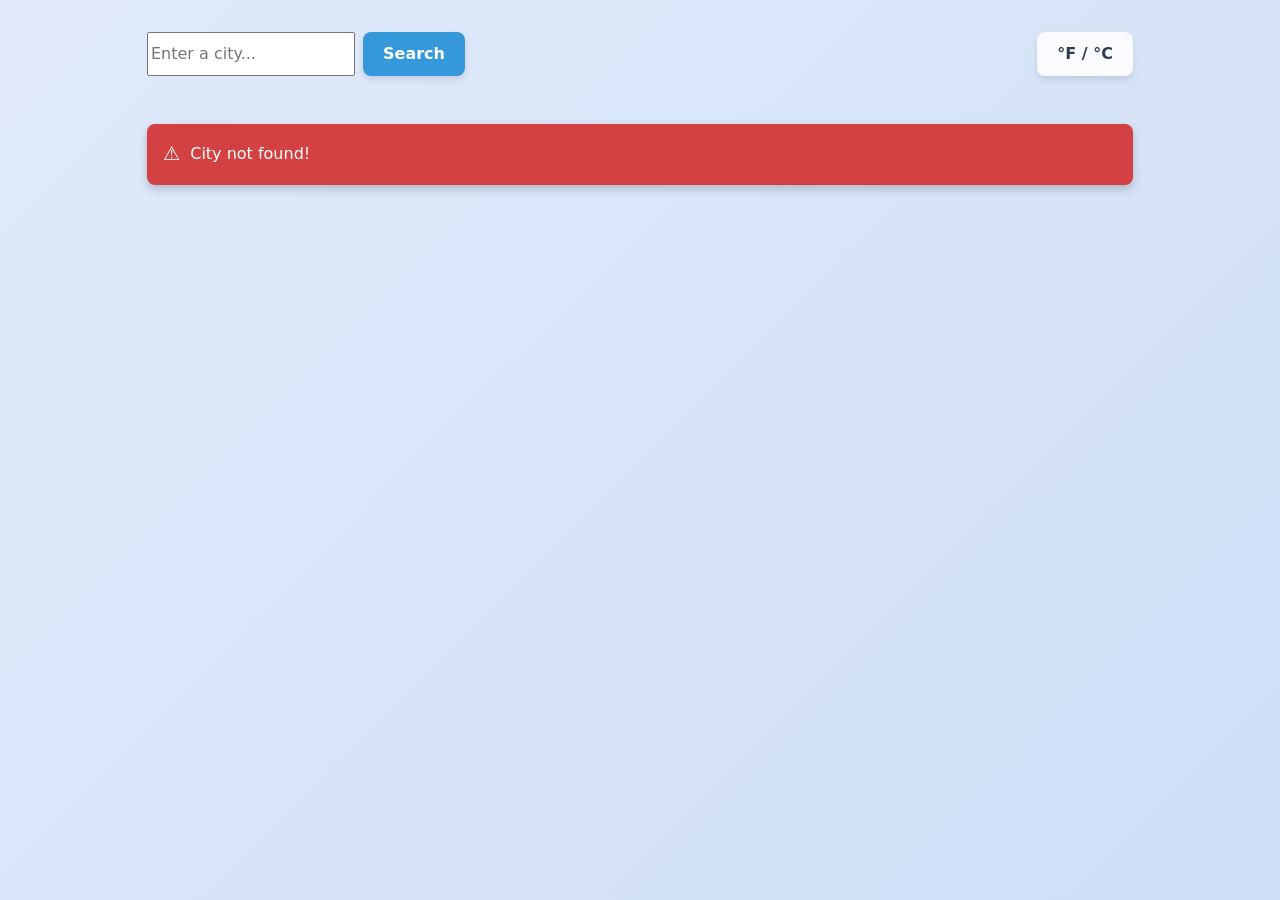
==== index.html @ 58d41813 "Updates" ====
<!doctype html><html lang="en"><head><meta charset="UTF-8"/><meta name="viewport" content="width=device-width,initial-scale=1"/><title>Atmosphere</title><script defer="defer" src="main.js"></script></head><body class="theme-default"><div class="app-wrapper"><header class="controls-section"><form id="search-form"><input id="location-input" placeholder="Enter a city..." required autocomplete="off"/> <button type="submit">Search</button></form><button id="unit-toggle" class="secondary-btn">°F / °C</button></header><div id="error-box" class="error-container hidden"><span class="error-icon">⚠️</span><p id="error-text">Location not found. Please try again.</p></div><div id="loading-spinner" class="spinner hidden"></div><main id="weather-dashboard" class="dashboard hidden"><section class="current-weather"><div class="current-header"><h1 id="loc-name">--</h1><div class="current-main"><img id="current-icon" src="#" alt="" class="weather-icon-large"/><h2 id="current-temp">--°</h2></div><p id="current-conditions" class="conditions-text">--</p></div><div class="current-details-grid"><div class="detail-card"><span>High/Low</span> <strong id="current-hi-lo">--° / --°</strong></div><div class="detail-card"><span>Feels Like</span> <strong id="current-feels-like">--°</strong></div><div class="detail-card"><span>Humidity</span> <strong id="current-humidity">--%</strong></div><div class="detail-card"><span>Precipitation</span> <strong id="current-precip">--%</strong></div><div class="detail-card"><span>Wind</span> <strong id="current-wind">-- mph</strong></div></div></section><section class="gif-section"><h3>Weather Mood</h3><img id="weather-gif" src="#" alt="Weather GIF" class="mood-gif"/></section><section class="weekly-forecast"><h3>7-Day Forecast</h3><div id="forecast-grid" class="forecast-grid"></div></section></main></div></body></html>
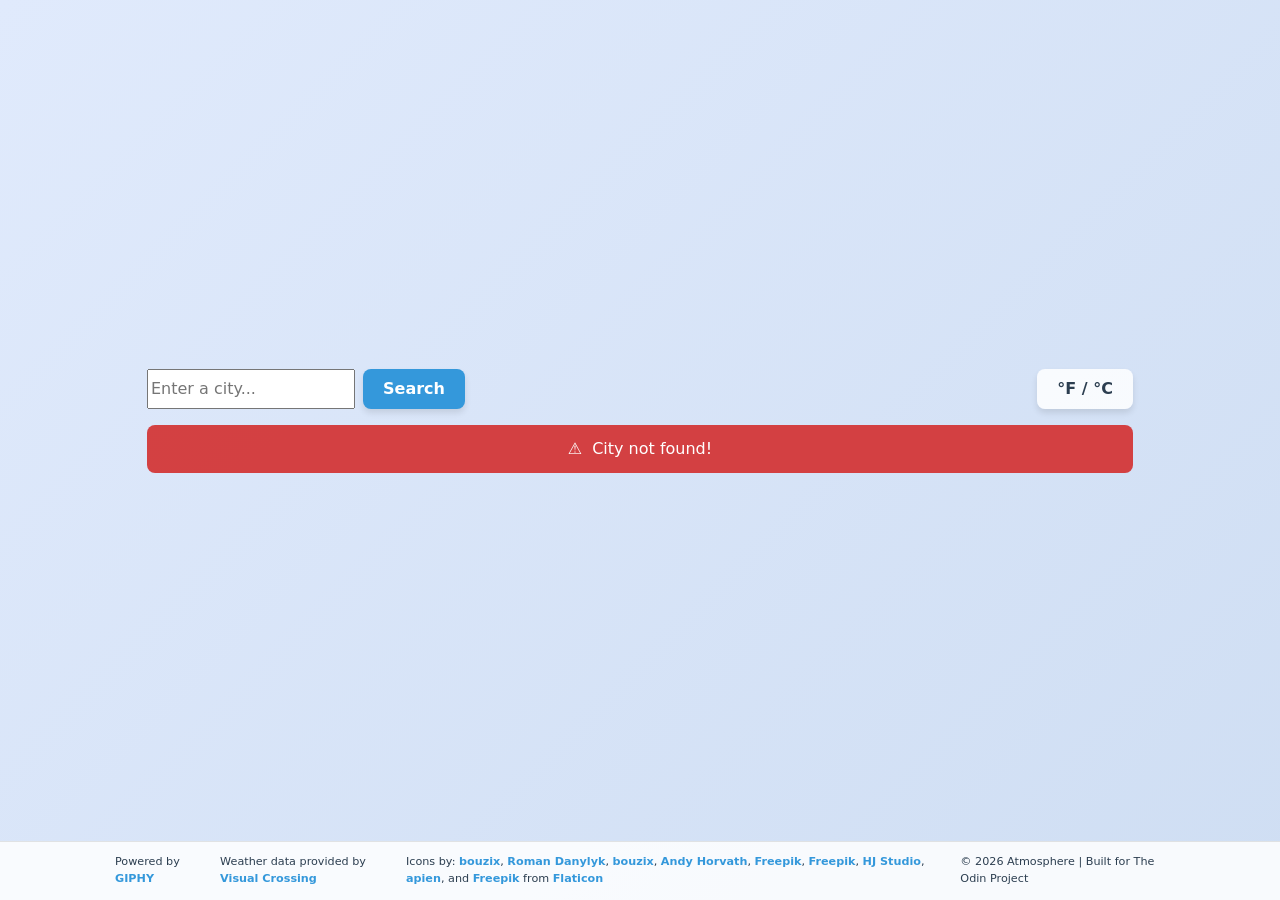
==== commit 73ea5217: "Updates" ====
--- a/index.html
+++ b/index.html
@@ -1 +1 @@
-<!doctype html><html lang="en"><head><meta charset="UTF-8"/><meta name="viewport" content="width=device-width,initial-scale=1"/><title>Atmosphere</title><script defer="defer" src="main.js"></script></head><body class="theme-default"><div class="app-wrapper"><header class="controls-section"><form id="search-form"><input id="location-input" placeholder="Enter a city..." required autocomplete="off"/> <button type="submit">Search</button></form><button id="unit-toggle" class="secondary-btn">°F / °C</button></header><div id="error-box" class="error-container hidden"><span class="error-icon">⚠️</span><p id="error-text">Location not found. Please try again.</p></div><div id="loading-spinner" class="spinner hidden"></div><main id="weather-dashboard" class="dashboard hidden"><section class="current-weather"><div class="current-header"><h1 id="loc-name">--</h1><div class="current-main"><img id="current-icon" src="#" alt="" class="weather-icon-large"/><h2 id="current-temp">--°</h2></div><p id="current-conditions" class="conditions-text">--</p></div><div class="current-details-grid"><div class="detail-card"><span>High/Low</span> <strong id="current-hi-lo">--° / --°</strong></div><div class="detail-card"><span>Feels Like</span> <strong id="current-feels-like">--°</strong></div><div class="detail-card"><span>Humidity</span> <strong id="current-humidity">--%</strong></div><div class="detail-card"><span>Precipitation</span> <strong id="current-precip">--%</strong></div><div class="detail-card"><span>Wind</span> <strong id="current-wind">-- mph</strong></div></div></section><section class="gif-section"><h3>Weather Mood</h3><img id="weather-gif" src="#" alt="Weather GIF" class="mood-gif"/></section><section class="weekly-forecast"><h3>7-Day Forecast</h3><div id="forecast-grid" class="forecast-grid"></div></section></main></div></body></html>+<!doctype html><html lang="en"><head><meta charset="UTF-8"/><meta name="viewport" content="width=device-width,initial-scale=1"/><title>Atmosphere</title><script defer="defer" src="main.js"></script></head><body class="theme-default"><div class="app-wrapper"><header class="controls-section"><form id="search-form"><input id="location-input" placeholder="Enter a city..." required autocomplete="off"/> <button type="submit">Search</button></form><button id="unit-toggle" class="secondary-btn">°F / °C</button></header><div id="error-box" class="error-container hidden"><span class="error-icon">⚠️</span><p id="error-text">Location not found. Please try again.</p></div><div id="loading-spinner" class="spinner hidden"></div><main id="weather-dashboard" class="dashboard hidden"><section class="current-weather"><div class="current-header"><h1 id="loc-name">--</h1><div class="current-main"><img id="current-icon" src="#" alt="" class="weather-icon-large"/><h2 id="current-temp">--°</h2></div><p id="current-conditions" class="conditions-text">--</p></div><div class="current-details-grid"><div class="detail-card"><span>High/Low</span> <strong id="current-hi-lo">--° / --°</strong></div><div class="detail-card"><span>Feels Like</span> <strong id="current-feels-like">--°</strong></div><div class="detail-card"><span>Humidity</span> <strong id="current-humidity">--%</strong></div><div class="detail-card"><span>Precipitation</span> <strong id="current-precip">--%</strong></div><div class="detail-card"><span>Wind</span> <strong id="current-wind">-- mph</strong></div></div></section><section class="gif-section"><h3>Weather Mood</h3><img id="weather-gif" src="#" alt="Weather GIF" class="mood-gif"/></section><section class="weekly-forecast"><h3>7-Day Forecast</h3><div id="forecast-grid" class="forecast-grid"></div></section></main></div><footer><div class="footer-content"><div class="api-attribution"><p>Powered by <a href="https://developers.giphy.com/" target="_blank">GIPHY</a></p><p>Weather data provided by <a href="https://www.visualcrossing.com/weather-api" target="_blank">Visual Crossing</a></p></div><div class="icon-attribution"><p>Icons by: <a href="https://www.flaticon.com/free-icons/clear-night" title="clear night">bouzix</a>, <a href="https://www.flaticon.com/free-icons/clear-day" title="clear day">Roman Danylyk</a>, <a href="https://www.flaticon.com/free-icons/partly-cloudy-night" title="partly cloudy night">bouzix</a>, <a href="https://www.flaticon.com/free-icons/partly-cloudy" title="partly cloudy">Andy Horvath</a>, <a href="https://www.flaticon.com/free-icons/cloud" title="cloud">Freepik</a>, <a href="https://www.flaticon.com/free-icons/wind" title="wind">Freepik</a>, <a href="https://www.flaticon.com/free-icons/mist" title="mist">HJ Studio</a>, <a href="https://www.flaticon.com/free-icons/rain" title="rain">apien</a>, and <a href="https://www.flaticon.com/free-icons/snow" title="snow">Freepik</a> from <a href="https://www.flaticon.com/" title="Flaticon">Flaticon</a></p></div><p class="copyright">&copy; 2026 Atmosphere | Built for The Odin Project</p></div></footer></body></html>
